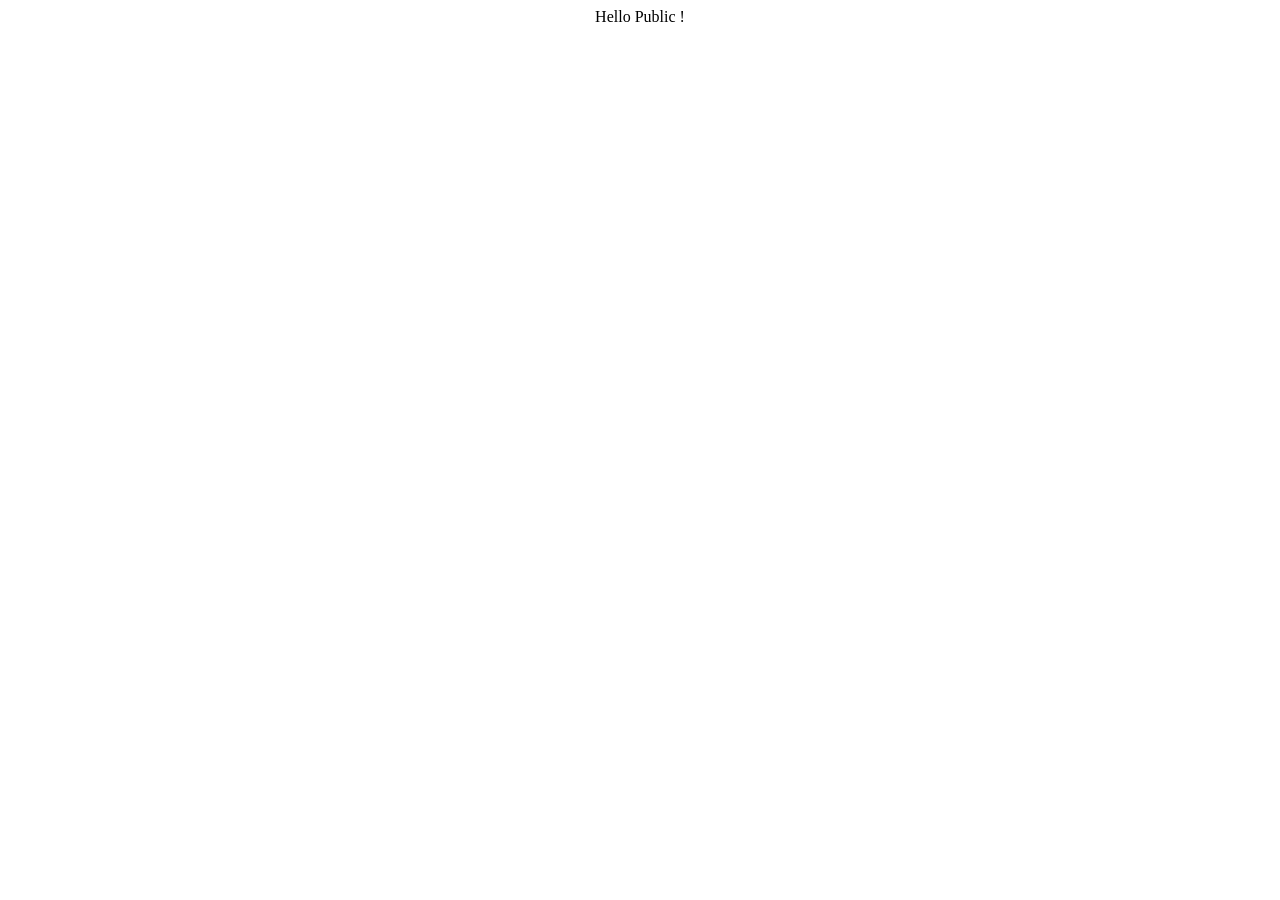
==== public/index.html @ dca897e3 "feat: 🎸 working static files server" ====
<!doctype html>
<html lang="en">
	<head>
		<title>C4v3 D3v5</title>
		<meta charset="UTF-8" />
		<meta name="viewport" content="width=device-width, initial-scale=1" />
		<link href="style.css" rel="stylesheet" />
		<link rel="icon" type="image/x-icon" href="favicon.svg">
	</head>
	<body>
		Hello Public !
	</body>
</html>
---- public/style.css ----
body {
	display: flex;
	justify-content: center;
	align-items: center;
}
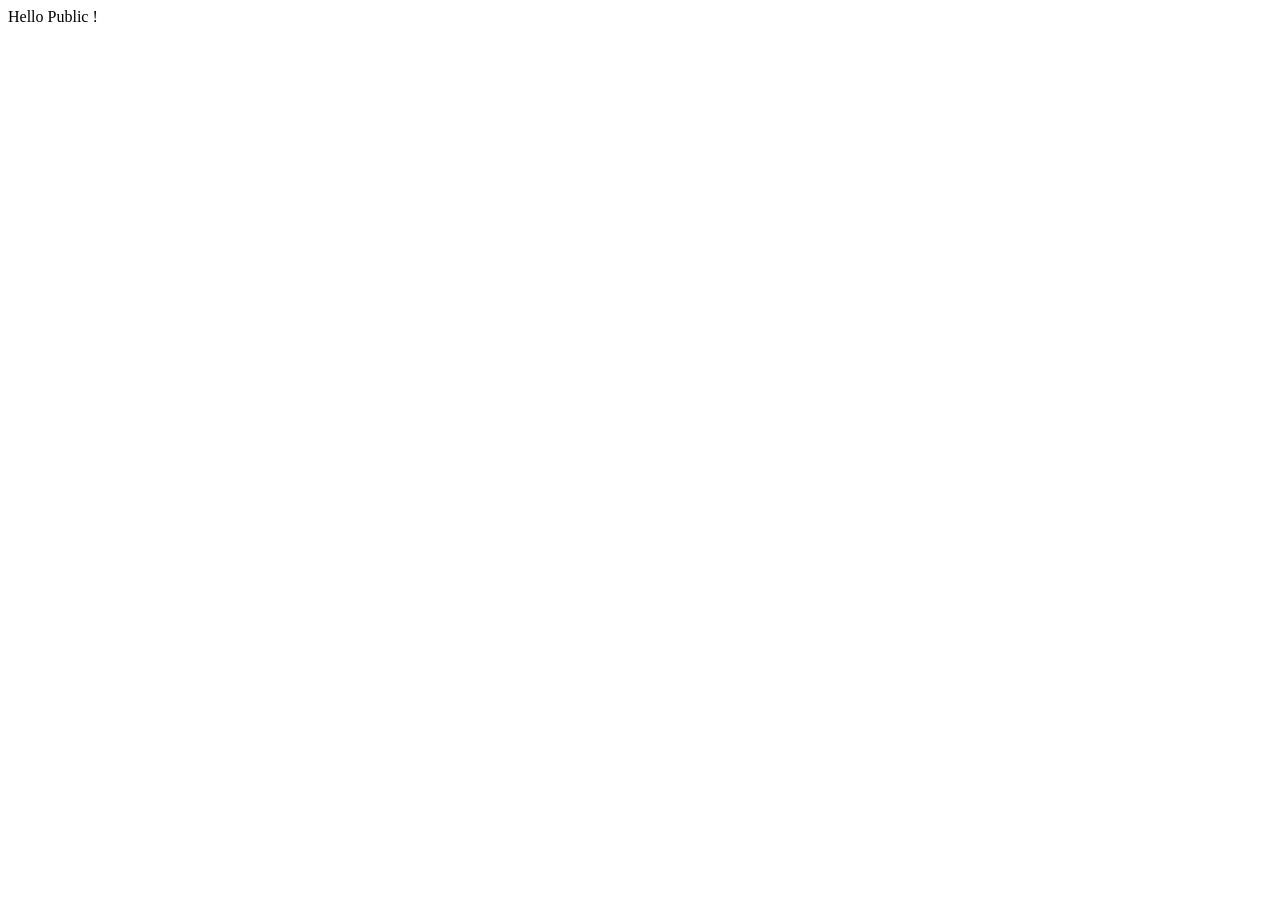
==== commit fe45e638: "feat: 🎸 ensure index.html exists before rendering" ====
--- a/public/index.html
+++ b/public/index.html
@@ -4,8 +4,8 @@
 		<title>C4v3 D3v5</title>
 		<meta charset="UTF-8" />
 		<meta name="viewport" content="width=device-width, initial-scale=1" />
-		<link href="style.css" rel="stylesheet" />
-		<link rel="icon" type="image/x-icon" href="favicon.svg">
+		<link href="/style.css" rel="stylesheet" />
+		<link rel="icon" type="image/x-icon" href="/favicon.svg">
 	</head>
 	<body>
 		Hello Public !
